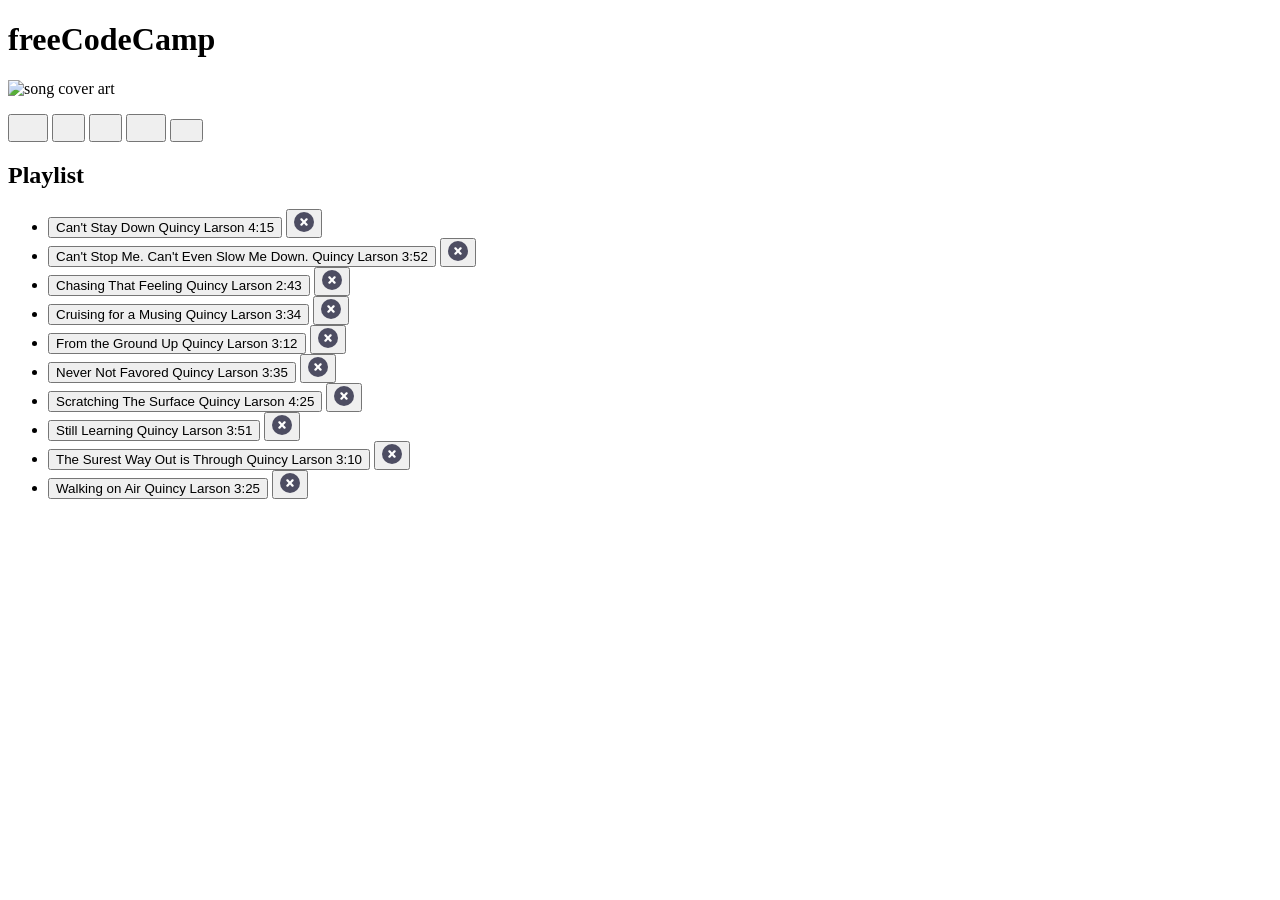
==== Music Player/index.html @ 0467c096 "Music Player" ====
<!DOCTYPE html>
<html lang="en">
  <head>
    <meta charset="UTF-8" />
    <meta name="viewport" content="width=device-width, initial-scale=1.0" />
    <link
      href="https://fonts.googleapis.com/css2?family=Roboto+Mono&display=swap"
      rel="stylesheet"
    />
    <link
      href="https://fonts.googleapis.com/css2?family=Lato&family=Roboto+Mono&display=swap"
      rel="stylesheet"
    />
    <link rel="stylesheet" href="styles.css" />
    <title>
      Learn Basic String and Array Methods by Building a Music Player App
    </title>
  </head>

  <body>
    <div class="container">
      <div class="player">
        <div class="player-bar">
          <div class="parallel-lines">
            <div></div>
            <div></div>
          </div>
          <h1 class="fcc-title">freeCodeCamp</h1>
          <div class="parallel-lines">
            <div></div>
            <div></div>
          </div>
        </div>
        <div class="player-content">
          <div id="player-album-art">
            <img
              src="https://s3.amazonaws.com/org.freecodecamp.mp3-player-project/quincy-larson-album-art.jpg"
              alt="song cover art"
            />
          </div>
          <div class="player-display">
            <div class="player-display-song-artist">
              <p id="player-song-title"></p>
              <p id="player-song-artist"></p>
            </div>
            <div class="player-buttons">
              <button id="previous" class="previous" aria-label="Previous">
                <svg
                  width="24"
                  height="19"
                  viewBox="0 0 24 19"
                  fill="none"
                  xmlns="http://www.w3.org/2000/svg"
                ><path d="M23.2248 0L7.03964 9.5L23.2248 19L23.2248 0Z" /><rect
                    width="4.63633"
                    height="18.5453"
                    transform="matrix(-1 0 0 1 4.63633 0)"/></svg>
              </button>
              <button id="play" class="play" aria-label="Play">
                <svg
                  width="17"
                  height="19"
                  viewBox="0 0 17 19"
                  fill="none"
                  xmlns="http://www.w3.org/2000/svg"
                > <path d="M0 0L16.1852 9.5L1.88952e-07 19L0 0Z" /></svg>
              </button>
              <button id="pause" class="pause" aria-label="Pause">
                <svg
                  width="17"
                  height="19"
                  viewBox="0 0 17 19"
                  fill="none"
                  xmlns="http://www.w3.org/2000/svg"
                ><path d="M0 6.54013e-07H4.75V19H0V6.54013e-07Z" /> <path d="M11.4 0H16.15V19H11.4V0Z" /></svg>
              </button>
              <button id="next" class="next" aria-label="Next">
                <svg
                  width="24"
                  height="19"
                  viewBox="0 0 24 19"
                  fill="none"
                  xmlns="http://www.w3.org/2000/svg"
                ><path d="M0 0L16.1852 9.5L1.88952e-07 19L0 0Z" /> <rect x="18.5885" width="4.63633" height="18.5453" /></svg>
              </button>
              <button id="shuffle" class="shuffle" aria-label="Shuffle">
                <svg
                  width="17"
                  height="14"
                  viewBox="0 0 17 14"
                  fill="none"
                  xmlns="http://www.w3.org/2000/svg"
                ><path
                    fill-rule="evenodd"
                    clip-rule="evenodd"
                    d="M12.2127 0L17 2.9219L12.0759 5.60686L12.1321 3.30594C11.9081 3.30997 11.7043 3.3165 11.528 3.326C11.3777 3.3341 11.2523 3.34411 11.1542 3.35578C11.1053 3.3616 11.0661 3.36749 11.036 3.37309C11.0211 3.37587 11.0095 3.37835 11.001 3.38041C10.9967 3.38143 10.9936 3.38227 10.9913 3.38289C10.989 3.38352 10.988 3.38385 10.9881 3.38382C10.9266 3.40381 10.7572 3.5014 10.4637 3.73265C10.1895 3.94866 9.85452 4.24234 9.47614 4.59282C8.81462 5.20556 8.03912 5.97461 7.25609 6.76752C8.03912 7.56043 8.81462 8.32948 9.47614 8.94223C9.85452 9.29271 10.1895 9.58639 10.4637 9.80239C10.7572 10.0336 10.9266 10.1312 10.9881 10.1512C10.988 10.1512 10.989 10.1515 10.9913 10.1522C10.9936 10.1528 10.9967 10.1536 11.001 10.1546C11.0095 10.1567 11.0211 10.1592 11.036 10.162C11.0661 10.1676 11.1053 10.1734 11.1542 10.1793C11.2523 10.1909 11.3777 10.2009 11.528 10.209C11.7043 10.2185 11.9081 10.2251 12.1321 10.2291L12.0759 7.92819L17 10.6131L12.2127 13.535L12.1558 11.2011C11.9071 11.197 11.677 11.1899 11.4757 11.1791C11.175 11.1629 10.8757 11.1361 10.6878 11.0751C10.4405 10.9947 10.1465 10.7892 9.86244 10.5654C9.55904 10.3263 9.20251 10.0129 8.81601 9.6549C8.14192 9.03051 7.35822 8.2533 6.57518 7.46052C6.2731 7.76927 5.9736 8.07675 5.68453 8.37353C5.24051 8.8294 4.82109 9.26001 4.45467 9.63114C4.10458 9.98574 3.79502 10.2941 3.54834 10.5285C3.42516 10.6455 3.31437 10.7473 3.22005 10.8285C3.13287 10.9035 3.03686 10.9812 2.94938 11.0324C2.46156 11.3178 1.79381 11.3751 1.32395 11.3812C1.07514 11.3845 0.852462 11.3732 0.692065 11.3611C0.611577 11.3551 0.546037 11.3488 0.499864 11.344C0.476761 11.3415 0.458455 11.3394 0.445496 11.3379L0.43012 11.336L0.425557 11.3355L0.423542 11.3352C0.423448 11.3352 0.423143 11.3352 0.485767 10.8535L0.423542 11.3352C0.157529 11.3006 -0.0304782 11.0569 0.00410824 10.7909C0.0386807 10.525 0.282182 10.3374 0.548069 10.3718C0.548087 10.3718 0.548051 10.3718 0.548069 10.3718L0.549944 10.372L0.559616 10.3732C0.568682 10.3743 0.582871 10.3759 0.60165 10.3779C0.639243 10.3818 0.695017 10.3872 0.764728 10.3924C0.90473 10.4029 1.09799 10.4127 1.31133 10.4099C1.76571 10.404 2.20705 10.3412 2.4587 10.194C2.45847 10.1941 2.4583 10.1942 2.4587 10.194C2.46075 10.1926 2.47161 10.1855 2.49271 10.1693C2.51674 10.1508 2.54777 10.1254 2.58634 10.0922C2.66358 10.0258 2.7615 9.93612 2.87917 9.82431C3.11419 9.60097 3.41488 9.30164 3.76339 8.94864C4.1317 8.57559 4.54478 8.15147 4.98424 7.70025C5.27761 7.39904 5.58273 7.08575 5.89415 6.76752C5.58272 6.44928 5.27759 6.13598 4.98421 5.83476C4.54476 5.38355 4.1317 4.95944 3.76339 4.5864C3.41488 4.2334 3.11419 3.93407 2.87917 3.71074C2.7615 3.59892 2.66358 3.50929 2.58634 3.44281C2.54777 3.40961 2.51674 3.38425 2.49271 3.36577C2.4716 3.34954 2.46099 3.34258 2.45894 3.34123C2.45868 3.34108 2.45853 3.34096 2.45894 3.34123C2.2073 3.19405 1.76572 3.13106 1.31133 3.12515C1.09799 3.12238 0.90473 3.13211 0.764728 3.14261C0.695017 3.14784 0.639243 3.15321 0.60165 3.15717C0.582871 3.15915 0.568682 3.16077 0.559616 3.16184L0.549944 3.16301L0.548391 3.1632C0.282436 3.1977 0.0386882 3.01013 0.00410824 2.74417C-0.0304782 2.47816 0.15713 2.23447 0.423143 2.19989L0.485767 2.68154C0.423143 2.19989 0.423048 2.1999 0.423143 2.19989L0.425557 2.19958L0.43012 2.199L0.445496 2.19714C0.458455 2.19561 0.476761 2.19352 0.499864 2.19109C0.546037 2.18622 0.611577 2.17995 0.692065 2.17391C0.852462 2.16188 1.07514 2.15058 1.32395 2.15381C1.79381 2.15992 2.46156 2.21726 2.94938 2.50267C3.03686 2.55385 3.13287 2.63152 3.22005 2.70655C3.31437 2.78773 3.42516 2.8895 3.54834 3.00655C3.79502 3.24097 4.10458 3.54931 4.45467 3.9039C4.82109 4.27504 5.24052 4.70565 5.68455 5.16153C5.97361 5.4583 6.2731 5.76578 6.57518 6.07452C7.35822 5.28174 8.14192 4.50454 8.81601 3.88014C9.20251 3.52214 9.55904 3.20872 9.86244 2.96964C10.1465 2.74581 10.4405 2.54035 10.6878 2.45997C10.8757 2.39892 11.175 2.37219 11.4757 2.35598C11.677 2.34514 11.9071 2.33807 12.1558 2.33396L12.2127 0Z"
                  /></svg>
              </button>
            </div>
          </div>
        </div>
      </div>
      <div class="playlist">
        <div class="playlist-bar">
          <div class="parallel-lines">
            <div></div>
            <div></div>
          </div>
          <h2 class="playlist-title" id="playlist">Playlist</h2>
          <div class="parallel-lines">
            <div></div>
            <div></div>
          </div>
        </div>
        <ul id="playlist-songs"></ul>
      </div>
    </div>
    <script src="script.js"></script>
  </body>
</html>
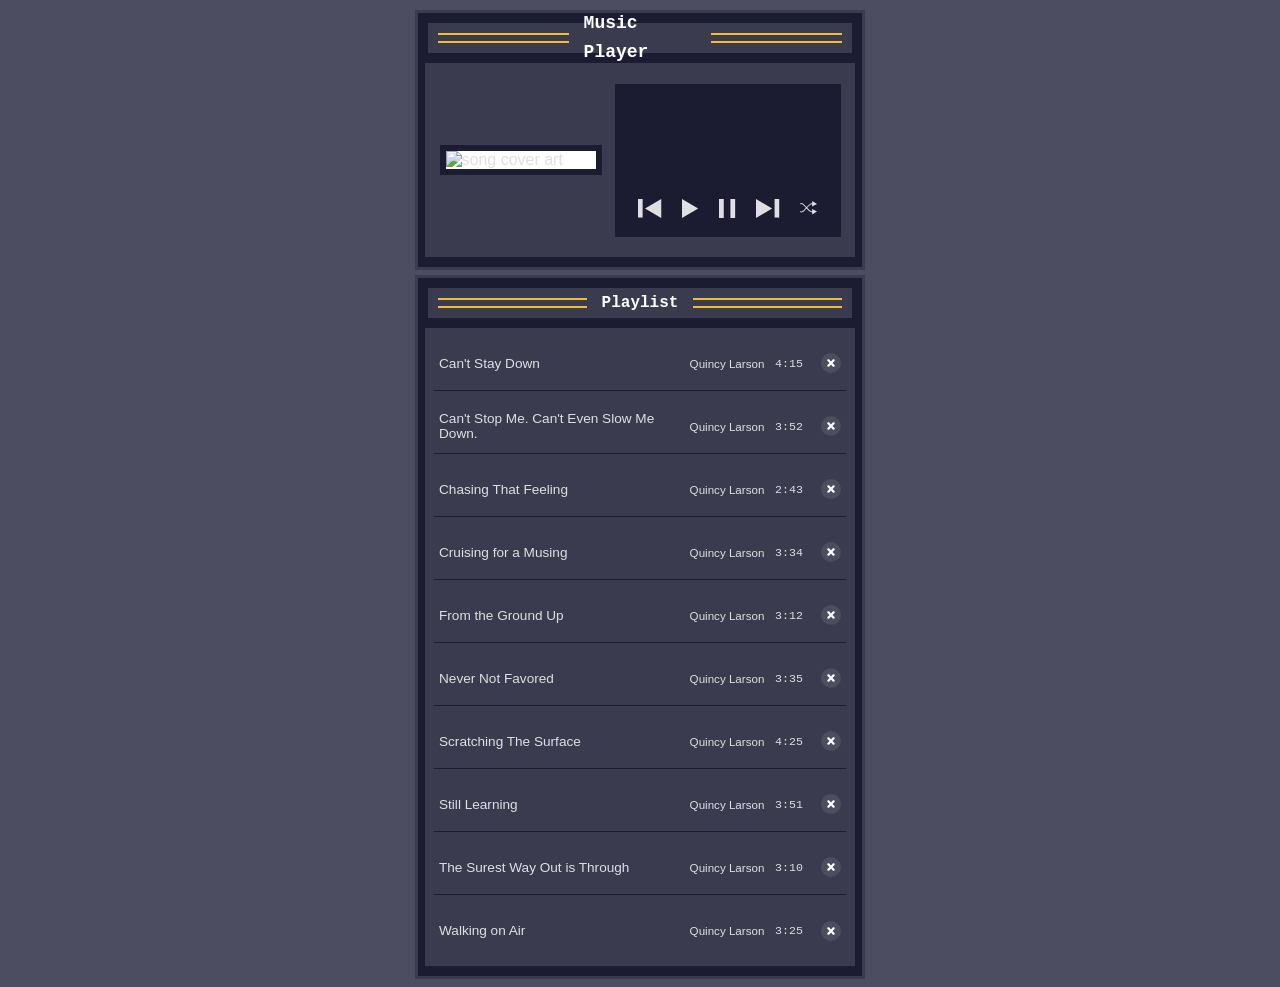
==== commit 3b2afd55: "Music Player" ====
--- a/Music Player/index.html
+++ b/Music Player/index.html
@@ -25,7 +25,7 @@
             <div></div>
             <div></div>
           </div>
-          <h1 class="fcc-title">freeCodeCamp</h1>
+          <h1 class="fcc-title">Music Player</h1>
           <div class="parallel-lines">
             <div></div>
             <div></div>
--- a/Music Player/styles.css
+++ b/Music Player/styles.css
@@ -0,0 +1,369 @@
+:root {
+    /* colors */
+    --primary-color: #dfdfe2;
+    --secondary-color: #ffffff;
+    --app-background-color: #4d4d62;
+    --background-color: #1b1b32;
+    --foreground-color: #3b3b4f;
+    --highlight-color: #f1be32;
+  
+    /* font sizes */
+    --root-font-size: 16px;
+    font-size: var(--root-font-size);
+  
+    /* font-families */
+    --font-headline: "Roboto Mono", monospace;
+    --font-family: "Lato", sans-serif;
+  }
+  
+  *,
+  *::after,
+  *::before {
+    box-sizing: border-box;
+  }
+  
+  body {
+    background-color: var(--app-background-color);
+    color: var(--primary-color);
+    font-family: var(--font-family);
+  }
+  
+  h1 {
+    font-size: 1.125rem;
+    line-height: 1.6;
+  }
+  
+  h2 {
+    font-size: var(--root-font-size);
+  }
+  
+  ul {
+    margin: 0;
+  }
+  
+  .container {
+    margin-top: 10px;
+    display: flex;
+    flex-direction: column;
+    justify-content: center;
+    align-items: center;
+    row-gap: 5px;
+  }
+  
+  .player,
+  .playlist {
+    width: 450px;
+    background-color: var(--background-color);
+    border: 3px solid var(--foreground-color);
+  }
+  
+  .player {
+    height: 260px;
+    padding: 10px;
+    display: flex;
+    flex-direction: column;
+    align-items: center;
+    row-gap: 10px;
+  }
+  
+  .player-bar,
+  .playlist-bar {
+    display: flex;
+    justify-content: space-between;
+    align-items: center;
+    padding: 0 5px;
+    width: 100%;
+    height: 30px;
+    background-color: var(--foreground-color);
+  }
+  
+  .parallel-lines {
+    display: flex;
+    flex-wrap: wrap;
+    row-gap: 6px;
+    padding: 0 5px;
+  }
+  
+  .parallel-lines > div {
+    height: 2px;
+    width: 100%;
+    min-width: 75px;
+    background-color: var(--highlight-color);
+  }
+  
+  .fcc-title,
+  .playlist-title {
+    color: var(--secondary-color);
+    margin: 0 10px;
+    font-family: var(--font-headline);
+  }
+  
+  .player-content {
+    display: flex;
+    background-color: var(--foreground-color);
+    width: 430px;
+    height: 200px;
+    column-gap: 13px;
+    align-items: center;
+    justify-content: center;
+  }
+  
+  #player-album-art {
+    background-color: var(--secondary-color);
+    border: 6px solid var(--background-color);
+  }
+  
+  #player-album-art img {
+    width: 150px;
+    display: block;
+  }
+  
+  .player-display {
+    display: flex;
+    flex-direction: column;
+    row-gap: 20px;
+    padding: 14px;
+    background-color: var(--background-color);
+    height: 153px;
+    width: 226px;
+  }
+  
+  .player-display-song-artist {
+    height: 80px;
+  }
+  
+  .player-buttons svg {
+    fill: var(--primary-color);
+  }
+  
+  .playing > svg {
+    fill: var(--highlight-color);
+  }
+  
+  .player-buttons {
+    display: flex;
+    justify-content: space-around;
+  }
+  
+  button {
+    background: transparent;
+    border: none;
+    color: var(--primary-color);
+    cursor: pointer;
+    font-size: var(--root-font-size);
+    outline-color: var(--highlight-color);
+    text-align: center;
+  }
+  
+  .playlist-song {
+    outline-color: var(--highlight-color);
+  }
+  
+  .playlist li:not(:last-child) {
+    border-bottom: 1px solid var(--background-color);
+  }
+  
+  button:focus,
+  .playlist-song:focus {
+    outline-style: dashed;
+    outline-width: 2px;
+  }
+  
+  /* Playlist */
+  .playlist {
+    height: auto;
+    padding: 10px;
+    display: flex;
+    flex-direction: column;
+    align-items: center;
+    row-gap: 10px;
+  }
+  
+  #playlist-songs {
+    width: 430px;
+    height: 100%;
+    background-color: var(--foreground-color);
+    display: flex;
+    flex-direction: column;
+    row-gap: 8px;
+    padding: 8px 9px;
+    visibility: visible;
+    justify-content: start;
+    list-style: none;
+  }
+  
+  .playlist-song {
+    display: flex;
+    height: 55px;
+    justify-content: space-between;
+    align-items: center;
+    padding: 5px;
+  }
+  
+  [aria-current="true"] {
+    background-color: var(--background-color);
+  }
+  
+  [aria-current="true"] p {
+    color: var(--highlight-color);
+  }
+  
+  .playlist-song-info {
+    height: 100%;
+    display: flex;
+    flex-direction: row;
+    align-items: center;
+    justify-content: space-around;
+    column-gap: 7px;
+    padding: 5px 0;
+    font-family: var(--font-family);
+  }
+  
+  #player-song-title,
+  #player-song-artist {
+    margin: 0;
+  }
+  
+  #player-song-artist {
+    color: var(--highlight-color);
+    font-size: 0.75rem;
+  }
+  
+  #player-song-title {
+    font-size: 1.125rem;
+  }
+  
+  .playlist-song-title {
+    font-size: 0.85rem;
+    width: 241px;
+    text-align: left;
+  }
+  
+  .playlist-song-artist {
+    font-size: 0.725rem;
+    width: 80px;
+  }
+  
+  .playlist-song-duration {
+    font-size: 0.725rem;
+    margin: auto;
+    font-family: var(--font-headline);
+    width: 30px;
+  }
+  
+  .playlist-song-delete {
+    padding: 0;
+    width: 20px;
+    height: 20px;
+  }
+  
+  .playlist-song-delete,
+  .playlist-song-delete {
+    fill: var(--foreground-color);
+  }
+  
+  .playlist-song-delete:hover circle,
+  .playlist-song-delete:focus circle {
+    fill: #ff0000;
+  }
+  
+  @media (max-width: 700px) {
+    .player,
+    .playlist {
+      width: 300px;
+    }
+  
+    .player {
+      height: 340px;
+    }
+  
+    #playlist-songs {
+      height: 280px;
+      padding: 5px 6px;
+      overflow-y: scroll;
+      overflow-x: hidden;
+      scrollbar-color: var(--background-color) var(--secondary-color);
+      scrollbar-width: thin;
+    }
+  
+    #playlist-songs::-webkit-scrollbar {
+      width: 5px;
+    }
+  
+    #playlist-songs::-webkit-scrollbar-track {
+      background: var(--background-color);
+    }
+  
+    #playlist-songs::-webkit-scrollbar-thumb {
+      background: var(--secondary-color);
+    }
+  
+    h1 {
+      font-size: 0.813rem;
+    }
+  
+    h2 {
+      font-size: 0.75rem;
+    }
+  
+    .player-bar,
+    .playlist-bar,
+    .player-content,
+    #playlist-songs {
+      width: 280px;
+    }
+  
+    .playlist-song {
+      justify-content: space-between;
+    }
+  
+    .playlist-song-title {
+      width: 140px;
+    }
+  
+    .playlist-song-artist {
+      width: 40px;
+    }
+  
+    .playlist-song-duration > button {
+      padding: 0;
+    }
+  
+    .player-content {
+      display: inline;
+      position: relative;
+      justify-items: center;
+      height: 100%;
+    }
+  
+    #player-album-art {
+      z-index: -100;
+      height: 280px;
+      box-shadow: none;
+      background: #000;
+    }
+  
+    #player-album-art img {
+      width: 100%;
+      opacity: 0.6;
+    }
+  
+    .player-display-song-artist {
+      padding: 0 10px;
+    }
+  
+    .player-display-song-artist > p {
+      white-space: pre-wrap;
+    }
+  
+    .player-display {
+      position: absolute;
+      width: 100%;
+      z-index: 1000;
+      background-color: transparent;
+      top: 0;
+      height: 280px;
+      justify-content: space-between;
+      text-align: center;
+    }
+  }
